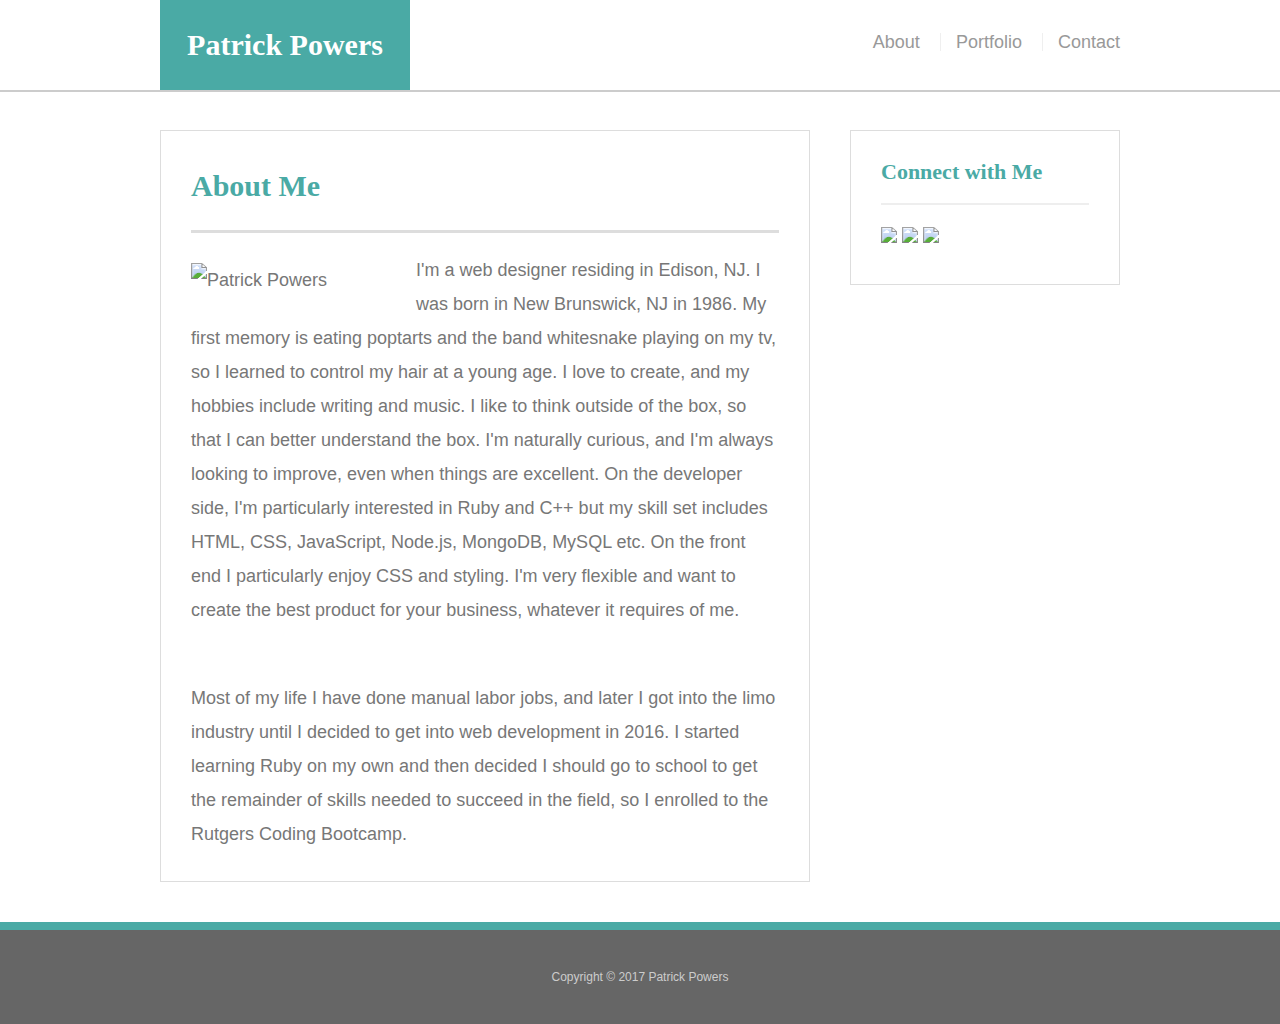
==== index.html @ bd1b4be6 "finalizing responsive portfolio" ====
<!doctype html>
<html lang="en-us">

<head>
  <meta charset="UTF-8">
  

  <title>My Portfolio Page</title>
  <link rel="stylesheet" type="text/css" href="assets/css/reset.css">
  <link rel="stylesheet" type="text/css" href="assets/css/style.css">
  <meta name="viewport" content="width=device-width, initial-scale=1.0">
</head>

<body>

  <header id="masthead">
    <div class="container">
      <a href="index.html" id="logo">Patrick Powers</a>
      <nav>
        <a href="index.html">About</a>
        <a href="portfolio.html">Portfolio</a>
        <a href="contact.html">Contact</a>
      </nav>
    </div>
  </header>

  <div id="main-container" class="container">
    <section class="main-section">
      <h1>About Me</h1>

      <img src="../Basic-Portfolio/assets/images/self2.jpg" class="auth-image" alt="Patrick Powers">

      <p>I'm a web designer residing in Edison, NJ. I was born in New Brunswick, NJ in 1986. My first memory is eating poptarts and the band whitesnake playing on my tv, so I learned to control my hair at a young age. I love to create, and my hobbies include writing and music. I like to think outside of the box, so that I can better understand the box. I'm naturally curious, and I'm always looking to improve, even when things are excellent. On the developer side, I'm particularly interested in Ruby and C++ but my skill set includes HTML, CSS, JavaScript, Node.js, MongoDB, MySQL etc. On the front end I particularly enjoy CSS and styling. I'm very flexible and want to create the best product for your business, whatever it requires of me. </p>
	<br>
	<p>Most of my life I have done manual labor jobs, and later I got into the limo industry until I decided to get into web development in 2016. I started learning Ruby on my own and then decided I should go to school to get the remainder of skills needed to succeed in the field, so I enrolled to the Rutgers Coding Bootcamp.</p>
    </section>

    <section class="sidebar">
      <div id="connect">
        <h2>Connect with Me</h2>
	

	<a href="http://github.com/PatrickPowers777"><img src="../Basic-Portfolio/assets/images/github2.png" width="60px" length="60px" align="center"></a>
	<a href="https://www.linkedin.com/in/patrick-powers-081175133/"><img src="../Basic-Portfolio/assets/images/In.png" width="60px" length="60px" align="center"></a>
	<a href="http://stackoverflow.com/users/7343691/patrick"><img src="../Basic-Portfolio/assets/images/stack.png" width="60px" length="60px" align="center"></a>
      </div>
    </section>
  </div>

  <footer>
    <div class="container">
      Copyright &copy; 2017 Patrick Powers
    </div>
  </footer>
</body>

</html>
---- assets/css/style.css ----
body {
  font-family: 'Arial', 'Helvetica Neue', Helvetica, sans-serif;
  font-size: 18px;
  color: #777;
  line-height: 34px;
  background: url("../../../Basic-Portfolio/assets/images/cork-wallet.png");
}

* {
  box-sizing: border-box;
}


/*general*/

.container {
  clear: both;
  margin: 0 auto;
  width: 100%;
  max-width: 960px;
}

h1,
h2,
h3,
p {
  margin-bottom: 20px;
}

p:last-child {
  margin-bottom: 0;
}

h1,
h2,
h3 {
  font-family: 'Georgia', Times, Times New Roman, serif;
  color: #4aaaa5;
  font-weight: 700;
}

h1 {
  padding-bottom: 20px;
  font-size: 30px;
  line-height: 49px;
  border-bottom: 3px solid #ddd;
}

h2,
h3 {
  font-size: 22px;
}


/*header*/

#masthead {
  position: fixed;
  z-index: 99;
  margin: 0 0 30px;
  overflow: auto;
  width: 100%;
  color: #fff;
  background: #fff;
  border-bottom: 2px solid #ccc;
}

#logo {
  width: 250px;
  height: 90px;
  float: left;
  font-family: 'Georgia', Times, Times New Roman, serif;
  text-align: center;
  line-height: 90px;
  color: #fff;
  font-weight: 700;
  font-size: 30px;
  text-decoration: none;
  background: #4aaaa5;
}

nav {
  float: right;
  margin-top: 25px;
}

nav a {
  display: inline-block;
  margin-left: 15px;
  padding-left: 15px;
  color: #999;
  text-decoration: none;
  line-height: 18px;
  border-left: 1px solid #efefef;
}

nav a:first-child {
  border-left: 0 none;
}


/*footer*/

footer {
  padding: 30px 0;
  clear: both;
  color: #fff;
  color: #ccc;
  font-size: 12px;
  text-align: center;
  background: #666;
  border-top: 8px solid #4aaaa5;
}


/*sidebar*/

.sidebar {
  padding: 30px;
  width: 100%;
  max-width: 270px;
  float: right;
  margin-bottom: 20px;
  background: #fff;
  border: 1px solid #ddd;
}

h3,
.sidebar h2 {
  padding-bottom: 20px;
  margin-bottom: 15px;
  line-height: 22px;
  border-bottom: 2px solid #eee;
}

.social {
  width: 62px;
  height: 62px;
  margin-top: 8px;
  margin-right: 5px;
}

.social:last-child {
  margin-right: 0;
}


/*main*/

#main-container {
  padding-top: 130px;
}

.main-section {
  padding: 30px;
  margin: 0 0 40px 0;
  width: 100%;
  max-width: 650px;
  float: left;
  background: #fff;
  border: 1px solid #ddd;
}


/*portfolio page*/

.work {
  position: relative;
  width: 274px;
  overflow: auto;
  float: left;
  margin: 20px 0 25px;
}

.work:nth-child(even) {
  margin-right: 40px;
}

.work img {
  width: 100%;
  border: 0 none;
  opacity: .8;
  height: 100%;
}

.work h3 {
  position: absolute;
  bottom: 20px;
  margin-bottom: 0;
  padding: 15px;
  width: 100%;
  color: #fff;
  text-align: center;
  line-height: 30px;
  font-weight: 300;
  background: #4aaaa5;
  border-bottom: 0;
}

.auth-image {
  width: 200px;
  height: auto;
  margin-top: 10px;
  margin-right: 25px;
  float: left;
}


/*contact page*/

#contact-form ul {
  margin-bottom: 20px;
}

#contact-form li {
  margin-bottom: 10px;
}

label,
input[type=text],
input[type=email],
textarea {
  display: block;
  width: 100%;
}

input[type=text],
input[type=email],
textarea {
  height: 35px;
  padding: 0 10px;
  font-size: 14px;
  border: 1px solid #ddd;
}

textarea {
  height: 200px;
}

input[type=submit] {
  padding: 10px 30px;
  color: #fff;
  font-size: 18px;
  cursor: pointer;
  background: #4aaaa5;
  border: 0 none;
}

@media only screen and (max-width: 980px) {
	.container {
    padding: 0 20px;
    max-width: 768px;
  }
  #main-container {
    padding-top: 130px;
  }
  .work {
    width: 100%;
  }
  .auth-image {
    width: 100%;
    margin-bottom: 20px;
  }

  .sidebar{
    max-width: 420px;
    float:left;
  }
}

@media only screen and (max-width: 768px) {
  .main-section, .sidebar {
    max-width: 100%;
  }
  #main-container {
    overflow: auto;
  }
  .sidebar {
    margin-bottom: 40px;
  }
  .work:nth-child(even) {
    margin-right: 0;
  }
  .work:nth-child(odd) {
    float: right;
  }
  .auth-image {
    width: 50%;
  }
}

@media only screen and (max-width: 640px) {
  #masthead {
    position: static;
    margin-bottom: 20px;
  }
  header.container {
    padding: 0;
  }
  #logo, .work, .auth-image {
    width: 100%;
  }
  #main-container {
    padding-top: 0;
  }
  nav {
    text-align: center;
    width: 100%;
    margin: 15px 0;
  }
  nav a {
    width: 30%;
    padding-left: 0;
    margin-left: 0;
  }
}
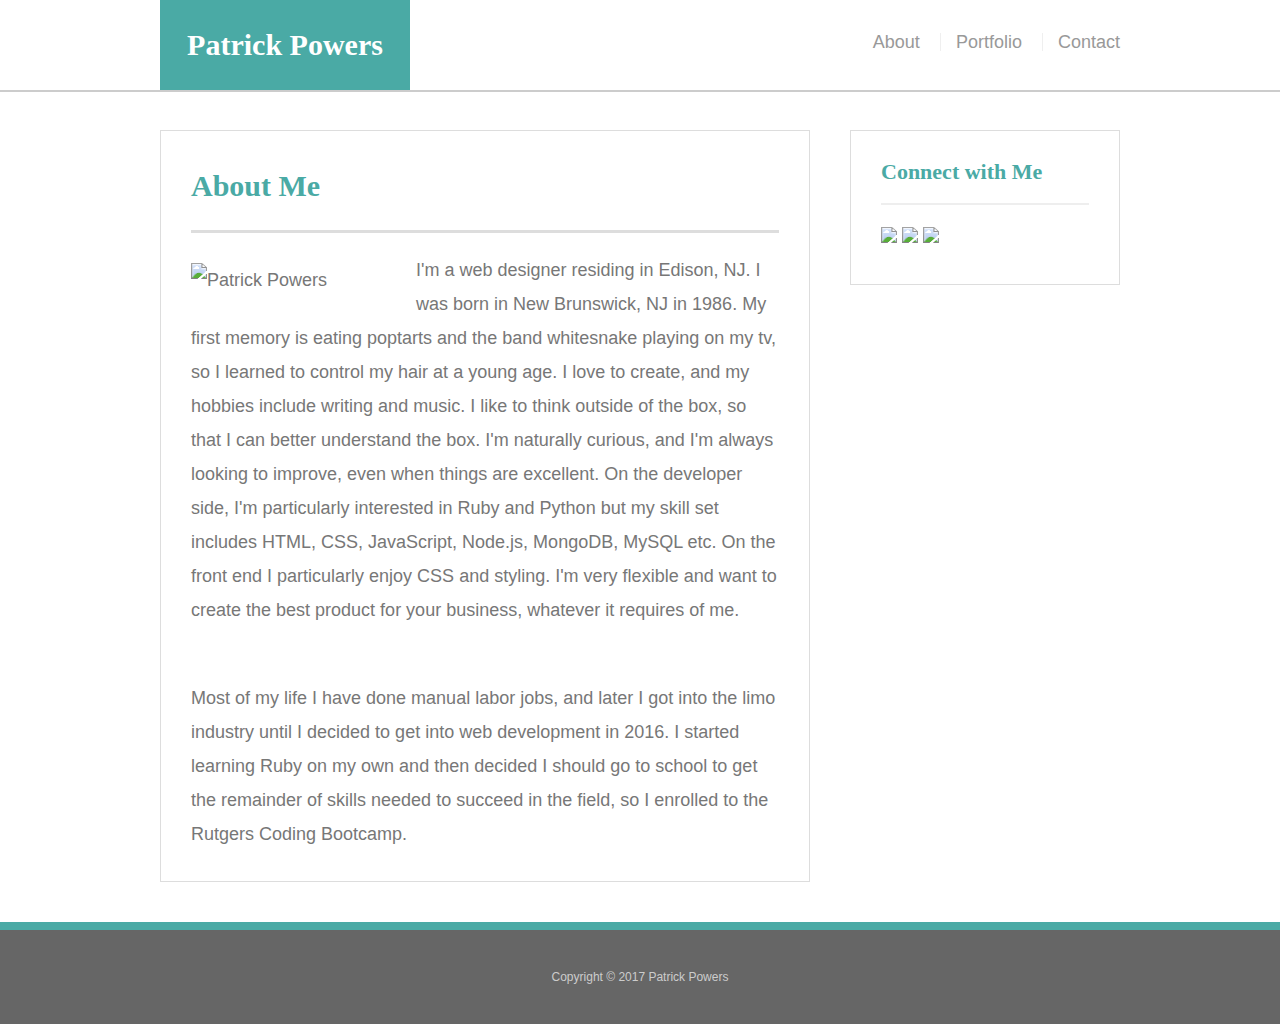
==== commit 3c527a95: "adding php and json" ====
--- a/index.html
+++ b/index.html
@@ -30,7 +30,7 @@
 
       <img src="../Basic-Portfolio/assets/images/self2.jpg" class="auth-image" alt="Patrick Powers">
 
-      <p>I'm a web designer residing in Edison, NJ. I was born in New Brunswick, NJ in 1986. My first memory is eating poptarts and the band whitesnake playing on my tv, so I learned to control my hair at a young age. I love to create, and my hobbies include writing and music. I like to think outside of the box, so that I can better understand the box. I'm naturally curious, and I'm always looking to improve, even when things are excellent. On the developer side, I'm particularly interested in Ruby and C++ but my skill set includes HTML, CSS, JavaScript, Node.js, MongoDB, MySQL etc. On the front end I particularly enjoy CSS and styling. I'm very flexible and want to create the best product for your business, whatever it requires of me. </p>
+      <p>I'm a web designer residing in Edison, NJ. I was born in New Brunswick, NJ in 1986. My first memory is eating poptarts and the band whitesnake playing on my tv, so I learned to control my hair at a young age. I love to create, and my hobbies include writing and music. I like to think outside of the box, so that I can better understand the box. I'm naturally curious, and I'm always looking to improve, even when things are excellent. On the developer side, I'm particularly interested in Ruby and Python but my skill set includes HTML, CSS, JavaScript, Node.js, MongoDB, MySQL etc. On the front end I particularly enjoy CSS and styling. I'm very flexible and want to create the best product for your business, whatever it requires of me. </p>
 	<br>
 	<p>Most of my life I have done manual labor jobs, and later I got into the limo industry until I decided to get into web development in 2016. I started learning Ruby on my own and then decided I should go to school to get the remainder of skills needed to succeed in the field, so I enrolled to the Rutgers Coding Bootcamp.</p>
     </section>
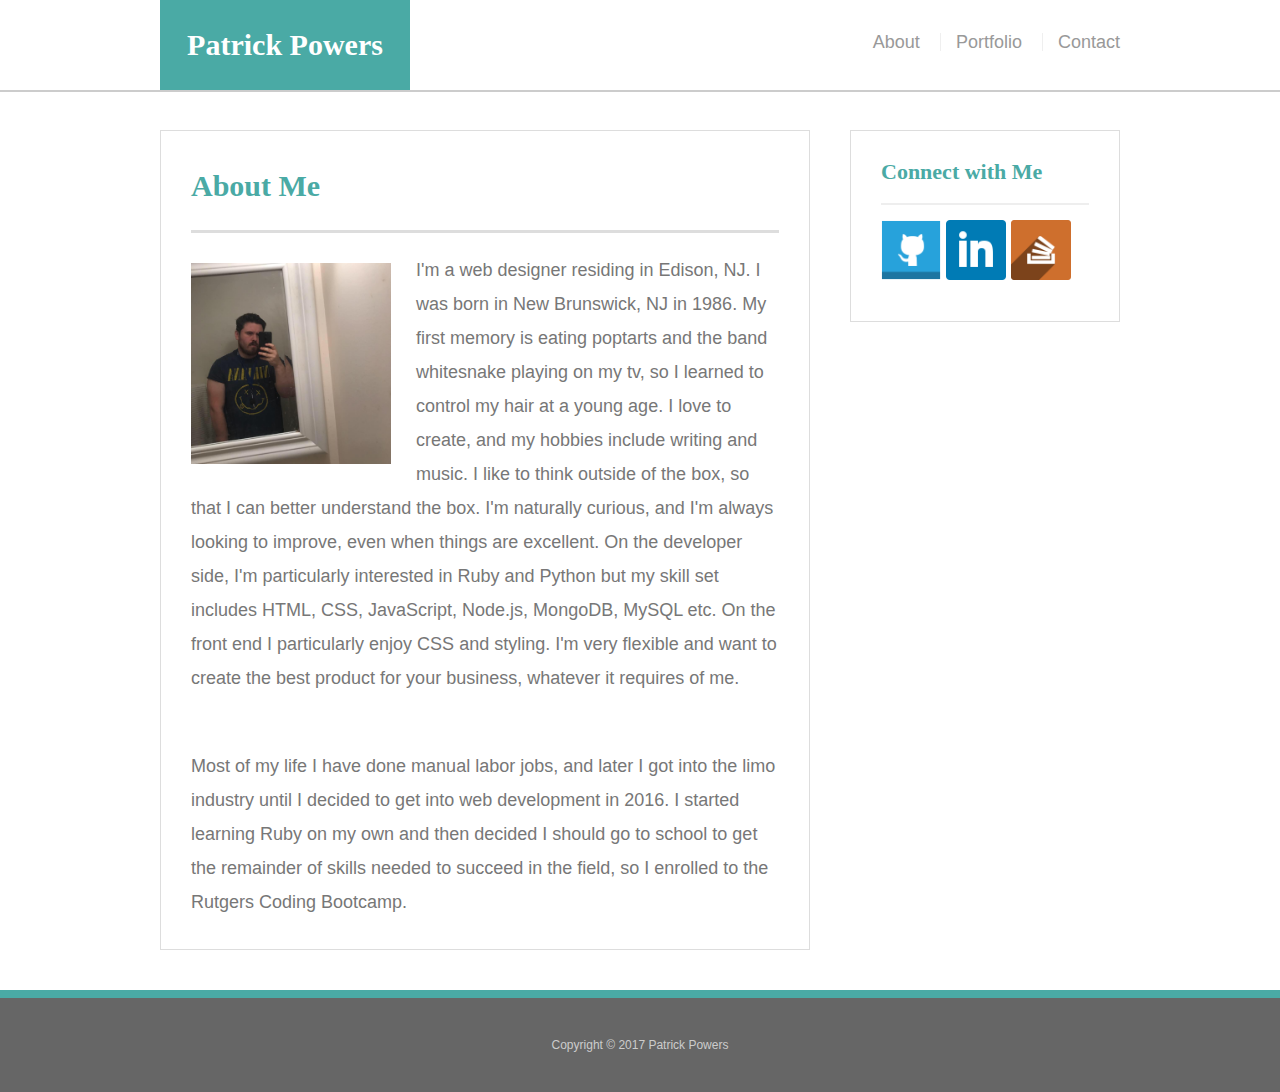
==== commit 58da59a5: "updating" ====
--- a/index.html
+++ b/index.html
@@ -28,7 +28,7 @@
     <section class="main-section">
       <h1>About Me</h1>
 
-      <img src="../Basic-Portfolio/assets/images/self2.jpg" class="auth-image" alt="Patrick Powers">
+      <img src="assets/images/self2.jpg" class="auth-image" alt="Patrick Powers">
 
       <p>I'm a web designer residing in Edison, NJ. I was born in New Brunswick, NJ in 1986. My first memory is eating poptarts and the band whitesnake playing on my tv, so I learned to control my hair at a young age. I love to create, and my hobbies include writing and music. I like to think outside of the box, so that I can better understand the box. I'm naturally curious, and I'm always looking to improve, even when things are excellent. On the developer side, I'm particularly interested in Ruby and Python but my skill set includes HTML, CSS, JavaScript, Node.js, MongoDB, MySQL etc. On the front end I particularly enjoy CSS and styling. I'm very flexible and want to create the best product for your business, whatever it requires of me. </p>
 	<br>
@@ -40,9 +40,9 @@
         <h2>Connect with Me</h2>
 	
 
-	<a href="http://github.com/PatrickPowers777"><img src="../Basic-Portfolio/assets/images/github2.png" width="60px" length="60px" align="center"></a>
-	<a href="https://www.linkedin.com/in/patrick-powers-081175133/"><img src="../Basic-Portfolio/assets/images/In.png" width="60px" length="60px" align="center"></a>
-	<a href="http://stackoverflow.com/users/7343691/patrick"><img src="../Basic-Portfolio/assets/images/stack.png" width="60px" length="60px" align="center"></a>
+	<a href="http://github.com/PatrickPowers777"><img src="assets/images/github2.png" width="60px" length="60px" align="center"></a>
+	<a href="https://www.linkedin.com/in/patrick-powers-081175133/"><img src="assets/images/In.png" width="60px" length="60px" align="center"></a>
+	<a href="http://stackoverflow.com/users/7343691/patrick"><img src="assets/images/stack.png" width="60px" length="60px" align="center"></a>
       </div>
     </section>
   </div>
